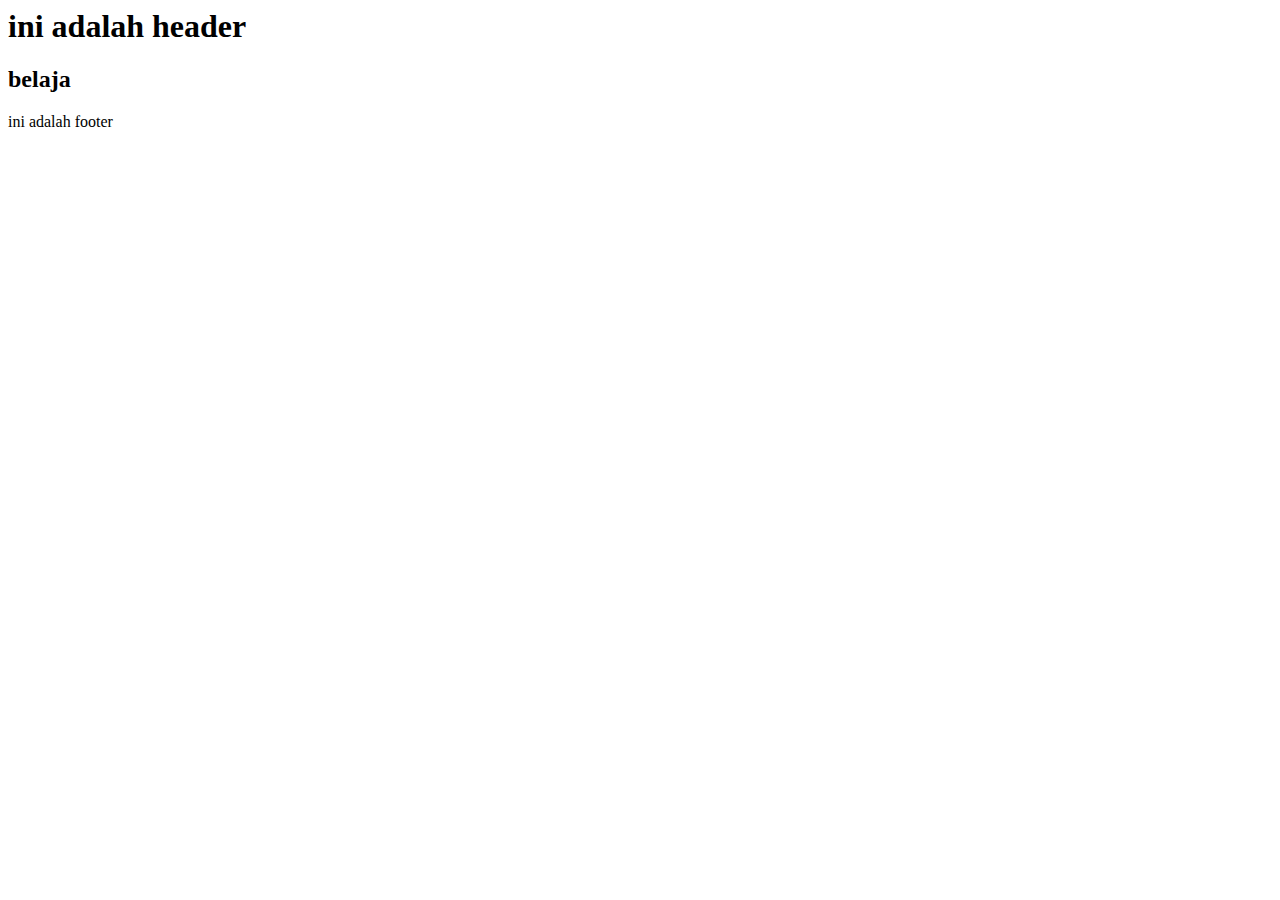
==== about.html @ cf1ed9c3 "Create about.html" ====
<html lang="en">
  <head>
    <meta charset="UTF-8" />
    <meta name="viewport" content="width=device-width, initial-scale=1.0" />
    <title>Halaman about</title>
  </head>
  <body>
    <head>
      <h1>ini adalah header</h1>
    </head>
    <main>
      <h2>belaja</h2>
   
    </main>
    <footer>
      <p>ini adalah footer</p>
    </footer>
  </body>
</html>
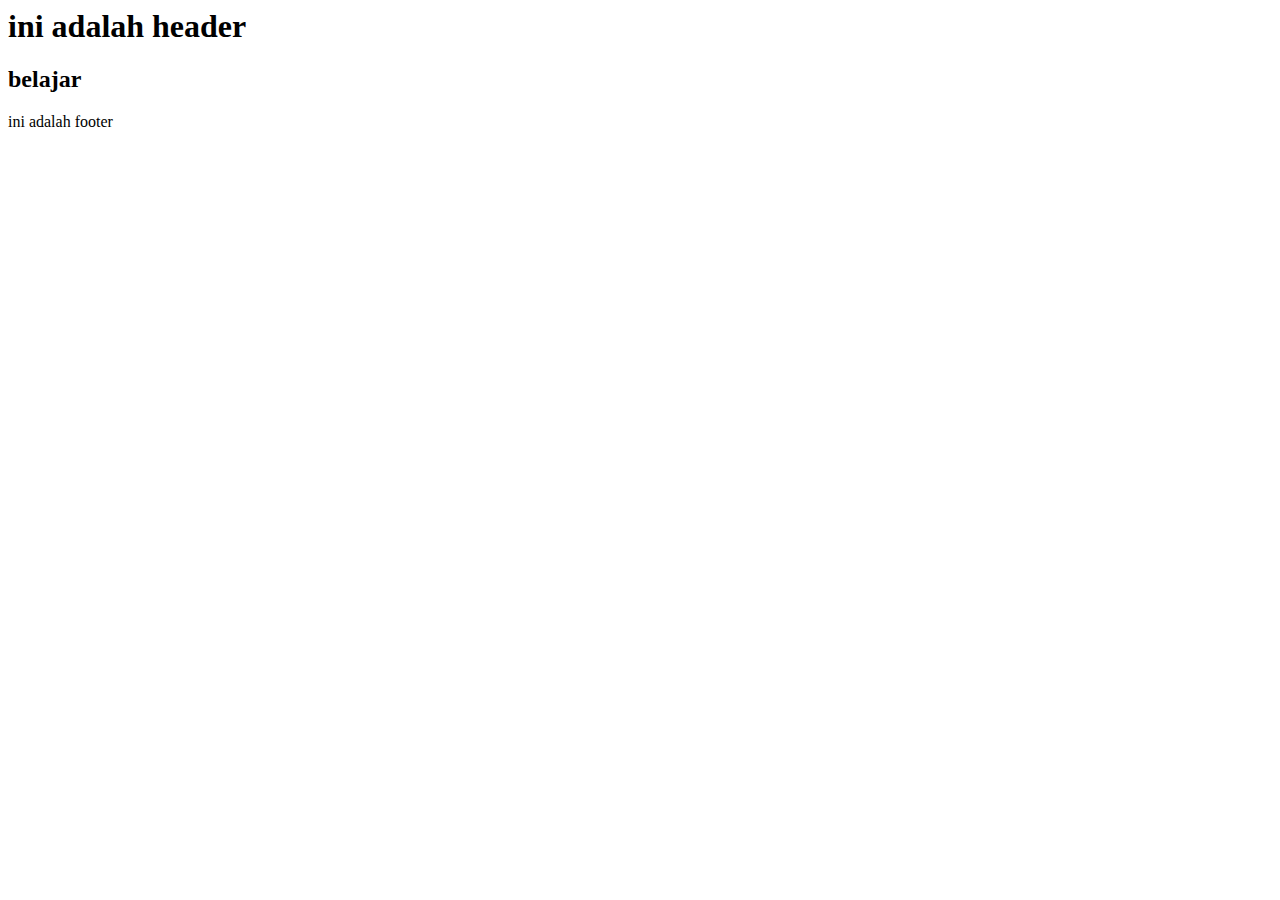
==== commit 7a5654f7: "Perbaikan halaman about" ====
--- a/about.html
+++ b/about.html
@@ -9,8 +9,7 @@
       <h1>ini adalah header</h1>
     </head>
     <main>
-      <h2>belaja</h2>
-   
+      <h2>belajar</h2>
     </main>
     <footer>
       <p>ini adalah footer</p>
